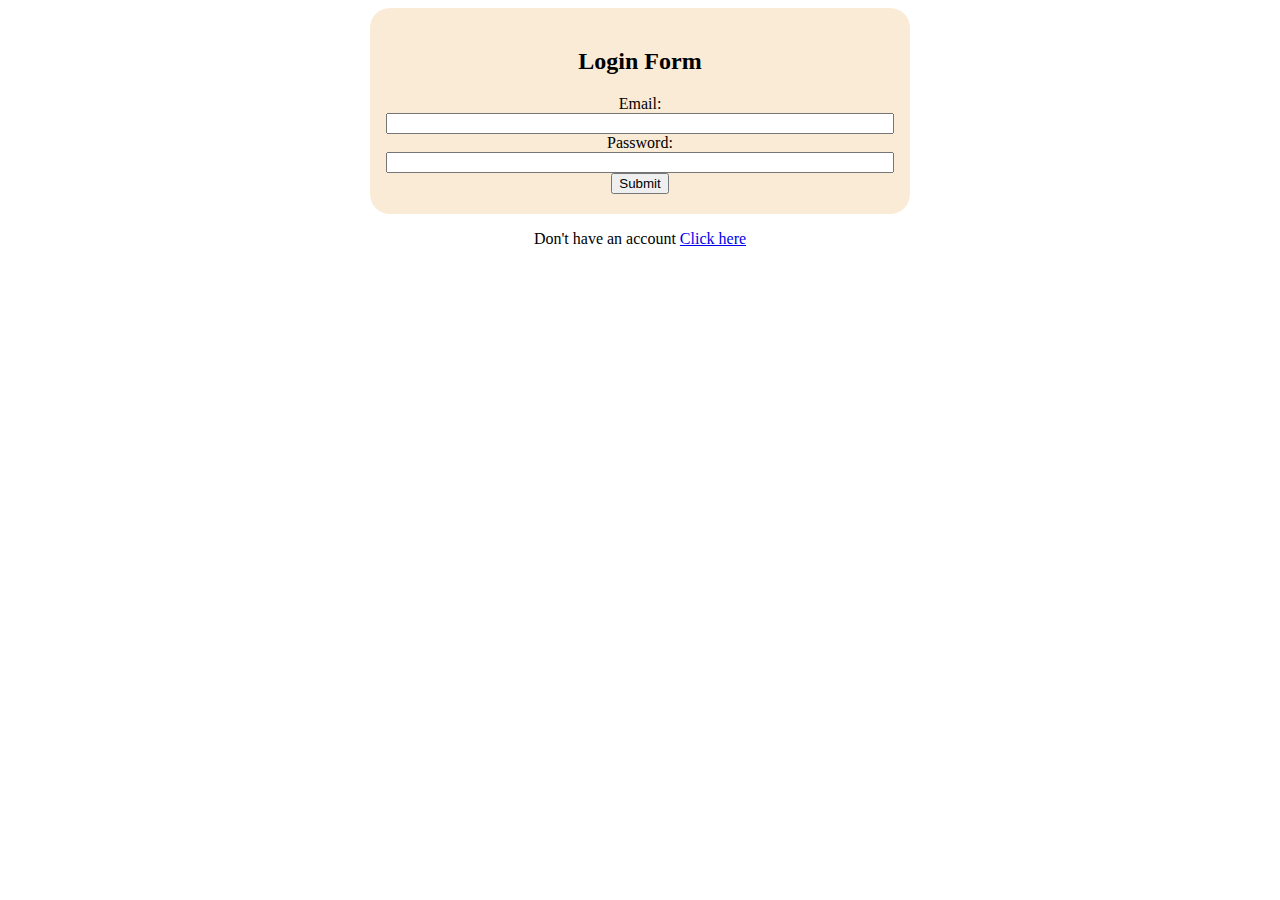
==== login/index.html @ 14ab3c03 "2nd-commit" ====
<!DOCTYPE html>
<html lang="en">

<head>
    <meta charset="UTF-8">
    <meta name="viewport" content="width=device-width, initial-scale=1.0">
    <link rel="stylesheet" href="style.css">
    <title>Signup</title>
</head>

<body>
    <div style="display: flex; flex-direction: column; width: 500px; margin: 0 auto; background-color: antiquewhite; border-radius: 20px; padding: 20px; align-items: center;">
        <h2>Login Form</h2>
        Email: <input type="email" name="" id="email"> 
        Password: <input type="password" id="password">
        <button onclick="loginHandler()">Submit</button>
    </div>
    <div style="display:flex; justify-content: center">
        <p>Don't have an account <a href="../signup/index.html">Click here</a></p>
    </div>

    <script src="app.js"></script>
</body>

</html>
---- login/style.css ----
input {
    width: 100%;
}
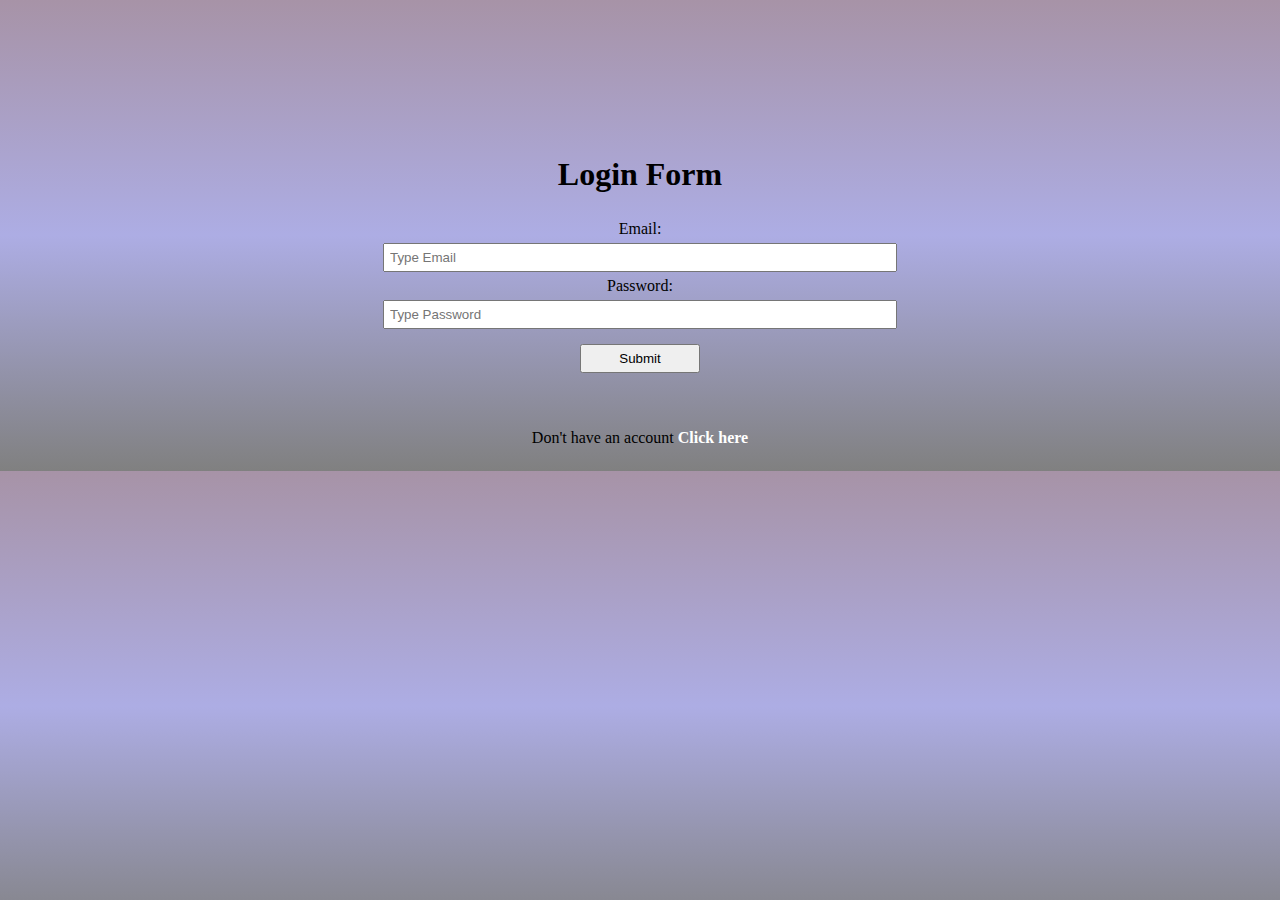
==== commit ad458be6: "00-commit" ====
--- a/login/index.html
+++ b/login/index.html
@@ -5,20 +5,21 @@
     <meta charset="UTF-8">
     <meta name="viewport" content="width=device-width, initial-scale=1.0">
     <link rel="stylesheet" href="style.css">
-    <title>Signup</title>
+    <title>loginup</title>
 </head>
 
 <body>
-    <div style="display: flex; flex-direction: column; width: 500px; margin: 0 auto; background-color: antiquewhite; border-radius: 20px; padding: 20px; align-items: center;">
-        <h2>Login Form</h2>
-        Email: <input type="email" name="" id="email"> 
-        Password: <input type="password" id="password">
-        <button onclick="loginHandler()">Submit</button>
+    <div class="container">
+    <div id="input-control">
+        <h1>Login Form</h1>
+        Email: <input type="email" name="" id="email" placeholder="Type Email"> 
+        Password: <input type="password" id="password" placeholder="Type Password">
+        <button id="login-button" onclick="loginHandler()">Submit</button>
     </div>
     <div style="display:flex; justify-content: center">
-        <p>Don't have an account <a href="../signup/index.html">Click here</a></p>
+        <p id="click-here">Don't have an account <a href="../signup/index.html">Click here</a></p>
     </div>
-
+</div>
     <script src="app.js"></script>
 </body>
 
--- a/login/style.css
+++ b/login/style.css
@@ -1,3 +1,45 @@
 input {
     width: 100%;
-}+    padding: 5px;
+}
+
+body {
+    background-image: linear-gradient(rgb(167, 147, 167), rgb(173, 173, 228), grey);
+}
+
+
+
+.container {
+    margin-top: 100px;
+}
+
+
+#input-control {
+    display: flex;
+    gap: 5px;
+    flex-direction: column;
+    width: 500px;
+    margin: 5px auto;
+    background-color: transparent;
+    /* border: 3px solid black; */
+    border-radius: 20px;
+    padding: 35px;
+    align-items: center;
+}
+
+#login-button {
+    margin-top: 10px;
+    width: 120px;
+    padding: 5px;
+}
+
+#click-here  a {
+    text-decoration: none;
+    color: white;
+    font-weight: 800;
+    }
+    
+    #click-here  a:hover {
+        color: purple;
+        font-size: x-large;
+    }